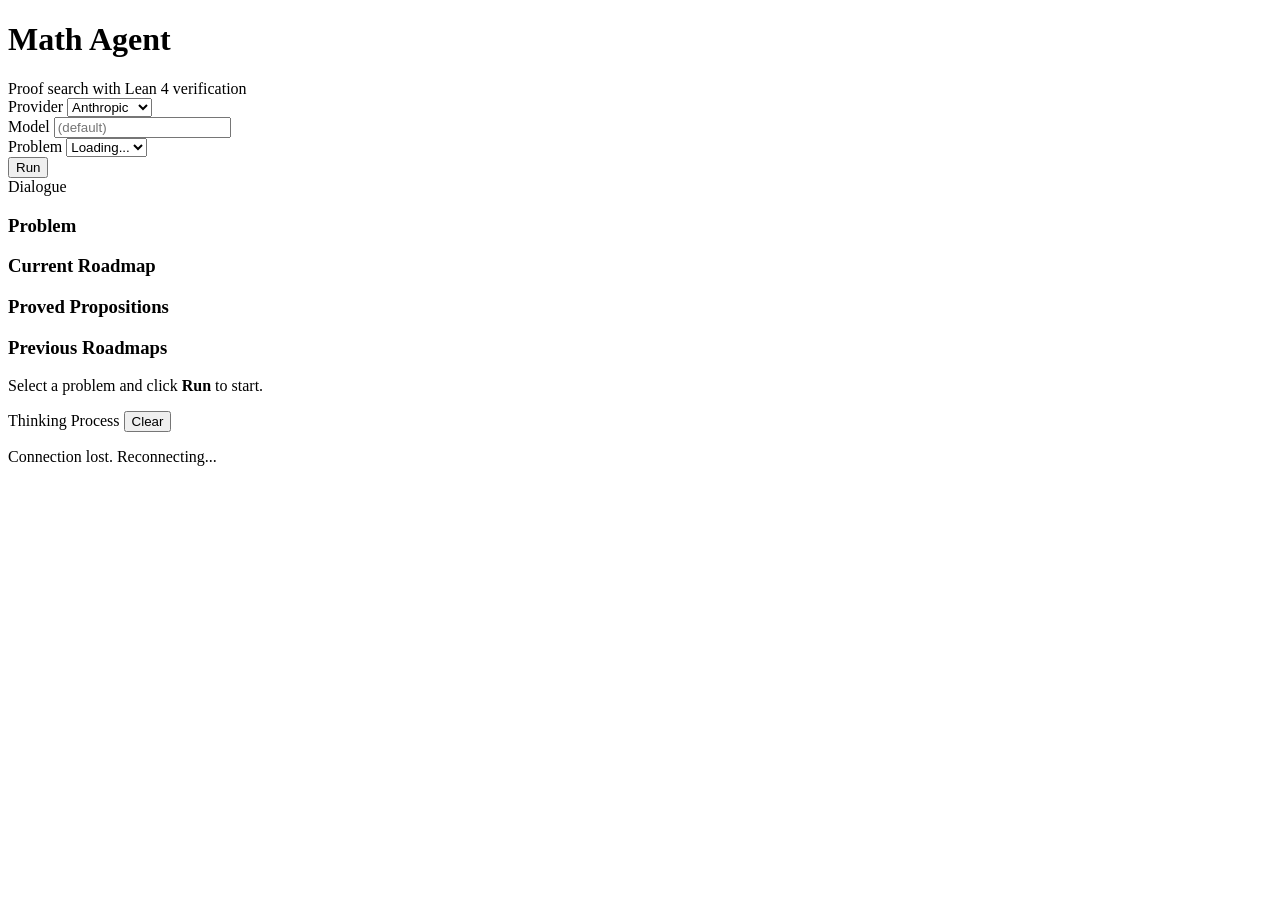
==== src/math_agent/web/index.html @ 1dfb7007 "Initial implementation of Math Agent Depth-first MEMO-driven math proof agent with Lean 4 verificati" ====
<!DOCTYPE html>
<html lang="en">
<head>
  <meta charset="UTF-8" />
  <meta name="viewport" content="width=device-width, initial-scale=1.0" />
  <title>Math Agent</title>
  <link rel="stylesheet" href="/static/style.css" />
</head>
<body>
  <!-- ------------------------------------------------------------------ -->
  <!-- Header                                                              -->
  <!-- ------------------------------------------------------------------ -->
  <header id="header">
    <div class="header-left">
      <h1>Math Agent</h1>
      <span class="subtitle">Proof search with Lean 4 verification</span>
    </div>
    <div class="header-controls">
      <div class="control-group">
        <label for="provider-select">Provider</label>
        <select id="provider-select">
          <option value="anthropic">Anthropic</option>
          <option value="openai">OpenAI</option>
          <option value="deepseek">DeepSeek</option>
          <option value="gemini">Gemini</option>
        </select>
      </div>
      <div class="control-group">
        <label for="model-input">Model</label>
        <input id="model-input" type="text" placeholder="(default)" />
      </div>
      <div class="control-group">
        <label for="problem-select">Problem</label>
        <select id="problem-select">
          <option value="">Loading...</option>
        </select>
      </div>
      <button id="run-btn" class="btn-primary">Run</button>
      <span id="status-indicator" class="status-dot disconnected" title="WebSocket disconnected"></span>
    </div>
  </header>

  <!-- ------------------------------------------------------------------ -->
  <!-- Main two-panel layout                                               -->
  <!-- ------------------------------------------------------------------ -->
  <main id="main">
    <!-- Left panel: Dialogue / MEMO state -->
    <section id="panel-left" class="panel">
      <div class="panel-header">Dialogue</div>
      <div class="panel-body" id="dialogue-body">
        <!-- Problem info -->
        <div id="problem-info" class="section hidden">
          <h3>Problem</h3>
          <p id="problem-question"></p>
          <div class="problem-meta">
            <span id="problem-domain" class="badge"></span>
            <span id="problem-difficulty" class="badge"></span>
          </div>
        </div>

        <!-- Current roadmap -->
        <div id="roadmap-section" class="section hidden">
          <h3>Current Roadmap</h3>
          <ol id="roadmap-steps"></ol>
        </div>

        <!-- Proved propositions -->
        <div id="propositions-section" class="section hidden">
          <h3>Proved Propositions</h3>
          <ul id="propositions-list"></ul>
        </div>

        <!-- Previous roadmaps -->
        <div id="prev-roadmaps-section" class="section hidden">
          <h3>Previous Roadmaps</h3>
          <div id="prev-roadmaps-list"></div>
        </div>

        <!-- Placeholder when idle -->
        <div id="idle-message">
          <p>Select a problem and click <strong>Run</strong> to start.</p>
        </div>
      </div>
    </section>

    <!-- Right panel: Thinking Process stream -->
    <section id="panel-right" class="panel">
      <div class="panel-header">
        Thinking Process
        <button id="clear-log-btn" class="btn-small" title="Clear log">Clear</button>
      </div>
      <div class="panel-body" id="thinking-body">
        <div id="thinking-log"></div>
      </div>
    </section>
  </main>

  <!-- ------------------------------------------------------------------ -->
  <!-- Reconnection overlay                                                -->
  <!-- ------------------------------------------------------------------ -->
  <div id="reconnect-overlay" class="hidden">
    <div class="reconnect-box">
      <p>Connection lost. Reconnecting...</p>
      <div class="spinner"></div>
    </div>
  </div>

  <script src="/static/app.js"></script>
</body>
</html>
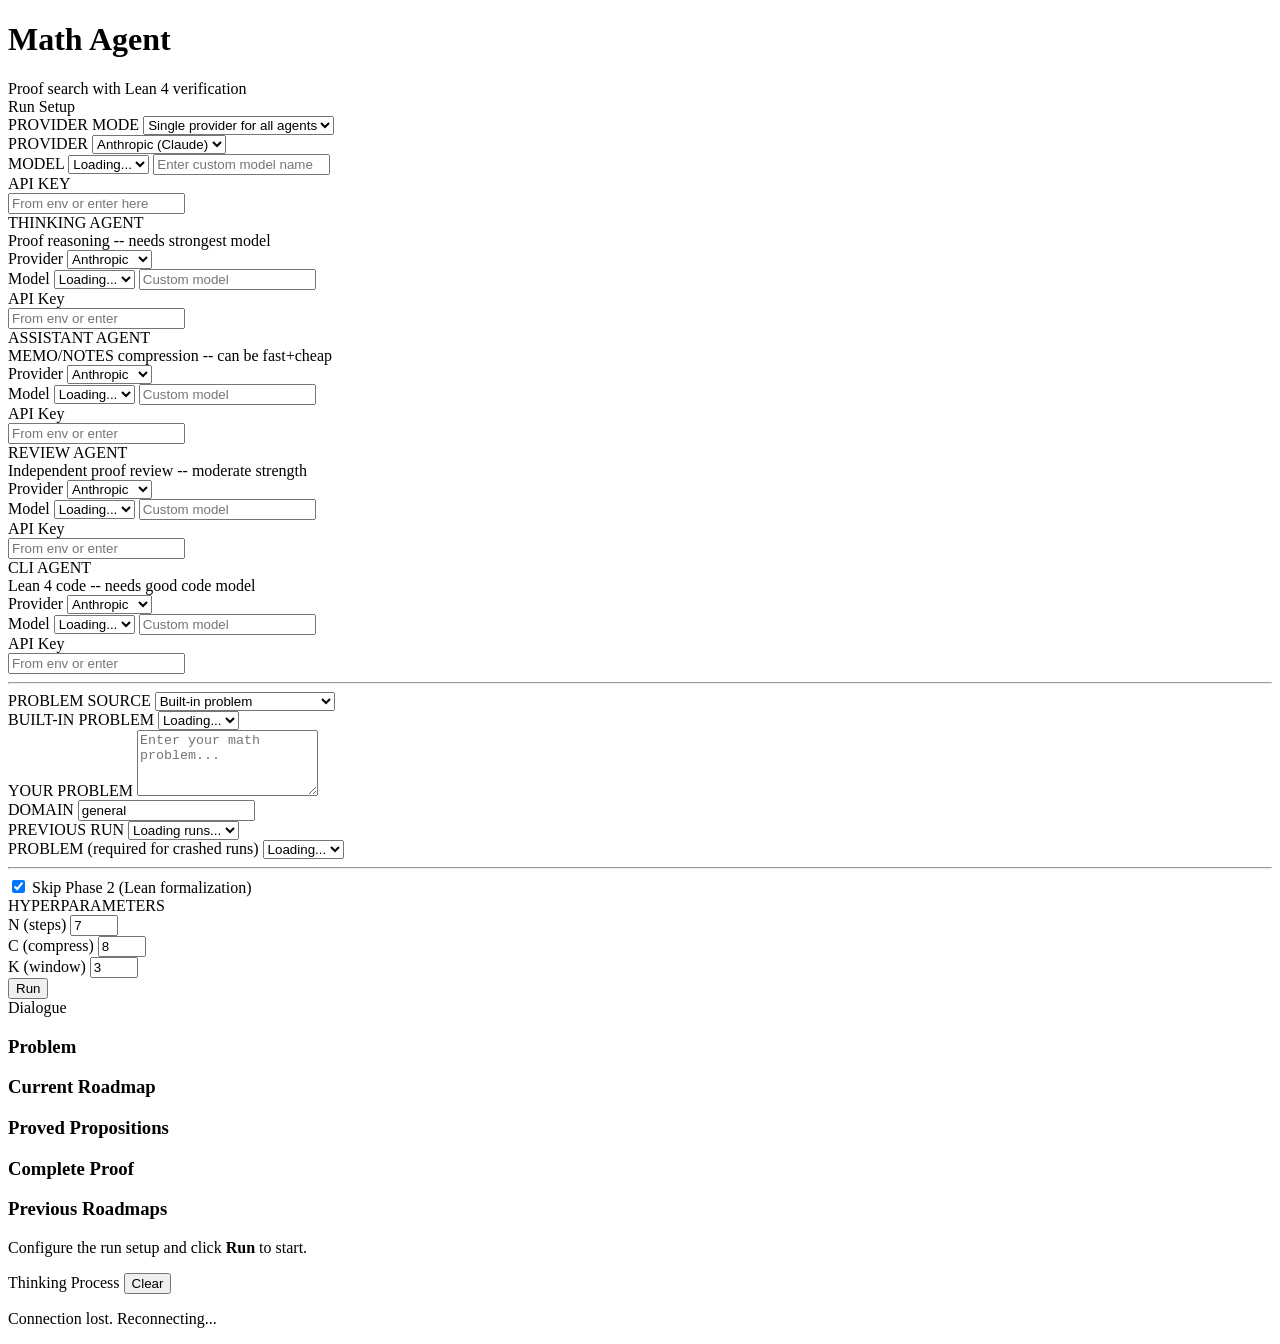
==== commit 11f15915: "Initial release: depth-first MEMO-driven math proof agent Autonomous theorem proving agent with stru" ====
--- a/src/math_agent/web/index.html
+++ b/src/math_agent/web/index.html
@@ -15,37 +15,277 @@
       <h1>Math Agent</h1>
       <span class="subtitle">Proof search with Lean 4 verification</span>
     </div>
-    <div class="header-controls">
-      <div class="control-group">
-        <label for="provider-select">Provider</label>
-        <select id="provider-select">
-          <option value="anthropic">Anthropic</option>
-          <option value="openai">OpenAI</option>
-          <option value="deepseek">DeepSeek</option>
-          <option value="gemini">Gemini</option>
-        </select>
-      </div>
-      <div class="control-group">
-        <label for="model-input">Model</label>
-        <input id="model-input" type="text" placeholder="(default)" />
-      </div>
-      <div class="control-group">
-        <label for="problem-select">Problem</label>
-        <select id="problem-select">
-          <option value="">Loading...</option>
-        </select>
-      </div>
-      <button id="run-btn" class="btn-primary">Run</button>
+    <div class="header-right">
       <span id="status-indicator" class="status-dot disconnected" title="WebSocket disconnected"></span>
     </div>
   </header>
 
   <!-- ------------------------------------------------------------------ -->
-  <!-- Main two-panel layout                                               -->
+  <!-- Main three-panel layout                                             -->
   <!-- ------------------------------------------------------------------ -->
   <main id="main">
-    <!-- Left panel: Dialogue / MEMO state -->
-    <section id="panel-left" class="panel">
+    <!-- ============================================================== -->
+    <!-- Left: Run Setup sidebar                                        -->
+    <!-- ============================================================== -->
+    <aside id="setup-panel">
+      <div class="panel-header">Run Setup</div>
+      <div class="panel-body" id="setup-body">
+
+        <!-- Provider Mode -->
+        <div class="form-section">
+          <div class="form-group">
+            <label for="provider-mode">PROVIDER MODE</label>
+            <select id="provider-mode">
+              <option value="single">Single provider for all agents</option>
+              <option value="multi">Different provider per agent</option>
+            </select>
+          </div>
+        </div>
+
+        <!-- ====== Single Provider Config ====== -->
+        <div id="single-config" class="form-section">
+          <div class="form-group">
+            <label for="provider-select">PROVIDER</label>
+            <select id="provider-select">
+              <option value="anthropic">Anthropic (Claude)</option>
+              <option value="openai">OpenAI</option>
+              <option value="deepseek">DeepSeek</option>
+              <option value="gemini">Google Gemini</option>
+            </select>
+          </div>
+
+          <div class="form-group">
+            <label for="model-select">MODEL</label>
+            <select id="model-select">
+              <option value="">Loading...</option>
+            </select>
+            <input type="text" id="model-custom" class="hidden" placeholder="Enter custom model name" />
+          </div>
+
+          <div class="form-group">
+            <label for="api-key-input">API KEY</label>
+            <div class="input-with-hint">
+              <input type="password" id="api-key-input" placeholder="From env or enter here" />
+              <span id="api-key-hint" class="hint"></span>
+            </div>
+          </div>
+        </div>
+
+        <!-- ====== Multi-Agent Provider Config ====== -->
+        <div id="multi-config" class="form-section hidden">
+
+          <!-- Thinking Agent -->
+          <div class="agent-section">
+            <div class="agent-label">THINKING AGENT</div>
+            <div class="agent-desc">Proof reasoning -- needs strongest model</div>
+            <div class="form-group">
+              <label>Provider</label>
+              <select id="thinking-provider" class="agent-provider-select">
+                <option value="anthropic">Anthropic</option>
+                <option value="openai">OpenAI</option>
+                <option value="deepseek">DeepSeek</option>
+                <option value="gemini">Gemini</option>
+              </select>
+            </div>
+            <div class="form-group">
+              <label>Model</label>
+              <select id="thinking-model" class="agent-model-select">
+                <option value="">Loading...</option>
+              </select>
+              <input type="text" id="thinking-model-custom" class="hidden" placeholder="Custom model" />
+            </div>
+            <div class="form-group">
+              <label>API Key</label>
+              <div class="input-with-hint">
+                <input type="password" id="thinking-api-key" class="agent-api-key" placeholder="From env or enter" />
+                <span id="thinking-api-key-hint" class="hint"></span>
+              </div>
+            </div>
+          </div>
+
+          <!-- Assistant Agent -->
+          <div class="agent-section">
+            <div class="agent-label">ASSISTANT AGENT</div>
+            <div class="agent-desc">MEMO/NOTES compression -- can be fast+cheap</div>
+            <div class="form-group">
+              <label>Provider</label>
+              <select id="assistant-provider" class="agent-provider-select">
+                <option value="anthropic">Anthropic</option>
+                <option value="openai">OpenAI</option>
+                <option value="deepseek">DeepSeek</option>
+                <option value="gemini">Gemini</option>
+              </select>
+            </div>
+            <div class="form-group">
+              <label>Model</label>
+              <select id="assistant-model" class="agent-model-select">
+                <option value="">Loading...</option>
+              </select>
+              <input type="text" id="assistant-model-custom" class="hidden" placeholder="Custom model" />
+            </div>
+            <div class="form-group">
+              <label>API Key</label>
+              <div class="input-with-hint">
+                <input type="password" id="assistant-api-key" class="agent-api-key" placeholder="From env or enter" />
+                <span id="assistant-api-key-hint" class="hint"></span>
+              </div>
+            </div>
+          </div>
+
+          <!-- Review Agent -->
+          <div class="agent-section">
+            <div class="agent-label">REVIEW AGENT</div>
+            <div class="agent-desc">Independent proof review -- moderate strength</div>
+            <div class="form-group">
+              <label>Provider</label>
+              <select id="review-provider" class="agent-provider-select">
+                <option value="anthropic">Anthropic</option>
+                <option value="openai">OpenAI</option>
+                <option value="deepseek">DeepSeek</option>
+                <option value="gemini">Gemini</option>
+              </select>
+            </div>
+            <div class="form-group">
+              <label>Model</label>
+              <select id="review-model" class="agent-model-select">
+                <option value="">Loading...</option>
+              </select>
+              <input type="text" id="review-model-custom" class="hidden" placeholder="Custom model" />
+            </div>
+            <div class="form-group">
+              <label>API Key</label>
+              <div class="input-with-hint">
+                <input type="password" id="review-api-key" class="agent-api-key" placeholder="From env or enter" />
+                <span id="review-api-key-hint" class="hint"></span>
+              </div>
+            </div>
+          </div>
+
+          <!-- CLI Agent -->
+          <div class="agent-section">
+            <div class="agent-label">CLI AGENT</div>
+            <div class="agent-desc">Lean 4 code -- needs good code model</div>
+            <div class="form-group">
+              <label>Provider</label>
+              <select id="cli-provider" class="agent-provider-select">
+                <option value="anthropic">Anthropic</option>
+                <option value="openai">OpenAI</option>
+                <option value="deepseek">DeepSeek</option>
+                <option value="gemini">Gemini</option>
+              </select>
+            </div>
+            <div class="form-group">
+              <label>Model</label>
+              <select id="cli-model" class="agent-model-select">
+                <option value="">Loading...</option>
+              </select>
+              <input type="text" id="cli-model-custom" class="hidden" placeholder="Custom model" />
+            </div>
+            <div class="form-group">
+              <label>API Key</label>
+              <div class="input-with-hint">
+                <input type="password" id="cli-api-key" class="agent-api-key" placeholder="From env or enter" />
+                <span id="cli-api-key-hint" class="hint"></span>
+              </div>
+            </div>
+          </div>
+
+        </div>
+
+        <hr class="divider" />
+
+        <!-- Problem Selection -->
+        <div class="form-section">
+          <div class="form-group">
+            <label for="problem-source">PROBLEM SOURCE</label>
+            <select id="problem-source">
+              <option value="builtin">Built-in problem</option>
+              <option value="custom">Custom problem</option>
+              <option value="resume">Resume from previous run</option>
+            </select>
+          </div>
+
+          <div id="builtin-problem-group" class="form-group">
+            <label for="problem-select">BUILT-IN PROBLEM</label>
+            <select id="problem-select">
+              <option value="">Loading...</option>
+            </select>
+          </div>
+
+          <div id="custom-problem-group" class="hidden">
+            <div class="form-group">
+              <label for="custom-question">YOUR PROBLEM</label>
+              <textarea id="custom-question" rows="4" placeholder="Enter your math problem..."></textarea>
+            </div>
+            <div class="form-group">
+              <label for="custom-domain">DOMAIN</label>
+              <input type="text" id="custom-domain" value="general" />
+            </div>
+          </div>
+
+          <!-- Resume from previous run -->
+          <div id="resume-group" class="hidden">
+            <div class="form-group">
+              <label for="resume-select">PREVIOUS RUN</label>
+              <select id="resume-select">
+                <option value="">Loading runs...</option>
+              </select>
+            </div>
+            <div id="resume-info" class="resume-info-box hidden">
+              <div id="resume-problem-text" class="resume-problem"></div>
+              <div class="resume-meta">
+                <span id="resume-status" class="badge"></span>
+                <span id="resume-roadmaps" class="badge"></span>
+              </div>
+            </div>
+            <div id="resume-problem-override" class="form-group hidden">
+              <label for="resume-problem-select">PROBLEM (required for crashed runs)</label>
+              <select id="resume-problem-select">
+                <option value="">Loading...</option>
+              </select>
+            </div>
+          </div>
+        </div>
+
+        <hr class="divider" />
+
+        <!-- Options -->
+        <div class="form-section">
+          <label class="checkbox-label">
+            <input type="checkbox" id="skip-lean-check" checked />
+            <span>Skip Phase 2 (Lean formalization)</span>
+          </label>
+        </div>
+
+        <!-- Hyperparameters -->
+        <div class="form-section">
+          <div class="section-label">HYPERPARAMETERS</div>
+          <div class="form-row">
+            <div class="form-group">
+              <label for="hyper-n">N (steps)</label>
+              <input type="number" id="hyper-n" value="7" min="1" max="20" />
+            </div>
+            <div class="form-group">
+              <label for="hyper-c">C (compress)</label>
+              <input type="number" id="hyper-c" value="8" min="1" max="50" />
+            </div>
+            <div class="form-group">
+              <label for="hyper-k">K (window)</label>
+              <input type="number" id="hyper-k" value="3" min="1" max="20" />
+            </div>
+          </div>
+        </div>
+
+        <!-- Run Button -->
+        <button id="run-btn" class="btn-run">Run</button>
+
+      </div>
+    </aside>
+
+    <!-- ============================================================== -->
+    <!-- Center: Dialogue / MEMO state                                  -->
+    <!-- ============================================================== -->
+    <section id="panel-dialogue" class="panel">
       <div class="panel-header">Dialogue</div>
       <div class="panel-body" id="dialogue-body">
         <!-- Problem info -->
@@ -70,6 +310,12 @@
           <ul id="propositions-list"></ul>
         </div>
 
+        <!-- Complete proof (shown after review) -->
+        <div id="proof-section" class="section hidden">
+          <h3>Complete Proof</h3>
+          <div id="proof-content" class="proof-block"></div>
+        </div>
+
         <!-- Previous roadmaps -->
         <div id="prev-roadmaps-section" class="section hidden">
           <h3>Previous Roadmaps</h3>
@@ -78,13 +324,15 @@
 
         <!-- Placeholder when idle -->
         <div id="idle-message">
-          <p>Select a problem and click <strong>Run</strong> to start.</p>
+          <p>Configure the run setup and click <strong>Run</strong> to start.</p>
         </div>
       </div>
     </section>
 
-    <!-- Right panel: Thinking Process stream -->
-    <section id="panel-right" class="panel">
+    <!-- ============================================================== -->
+    <!-- Right: Thinking Process stream                                 -->
+    <!-- ============================================================== -->
+    <section id="panel-thinking" class="panel">
       <div class="panel-header">
         Thinking Process
         <button id="clear-log-btn" class="btn-small" title="Clear log">Clear</button>
